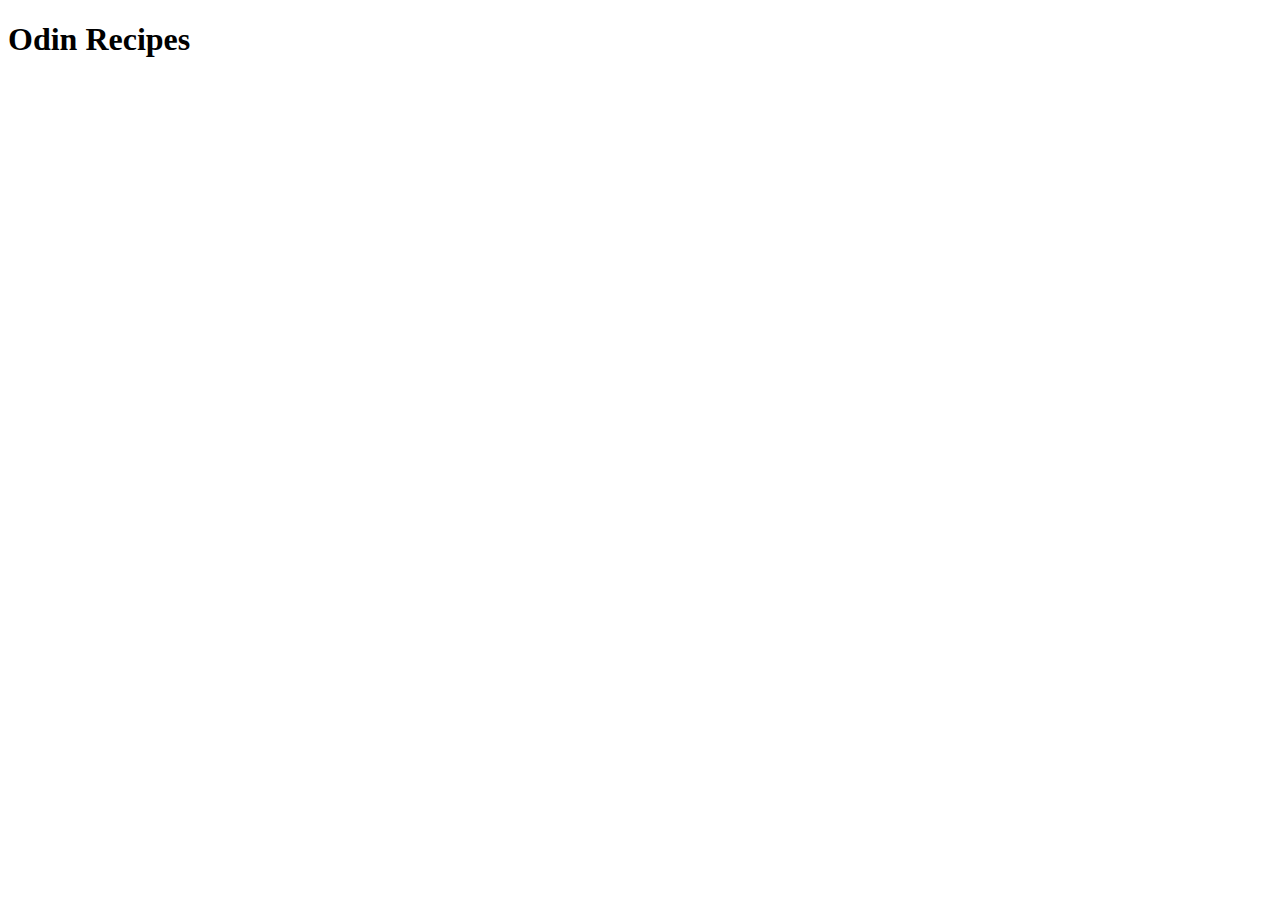
==== index.html @ 5b17b12a "Created .html files for my home page, and for the recipe directory which holds the recipe file. Crea" ====
<!DOCTYPE html>
<html lang="en">
    <head>
        <meta charset="utf-8"/>
        <meta name="viewport" content="width=device-width, initial-scale=1.0"/>
        <title>Odin Recipes</title>
    </head>
    <body>
        <h1>Odin Recipes</h1>
    </body>
</html>
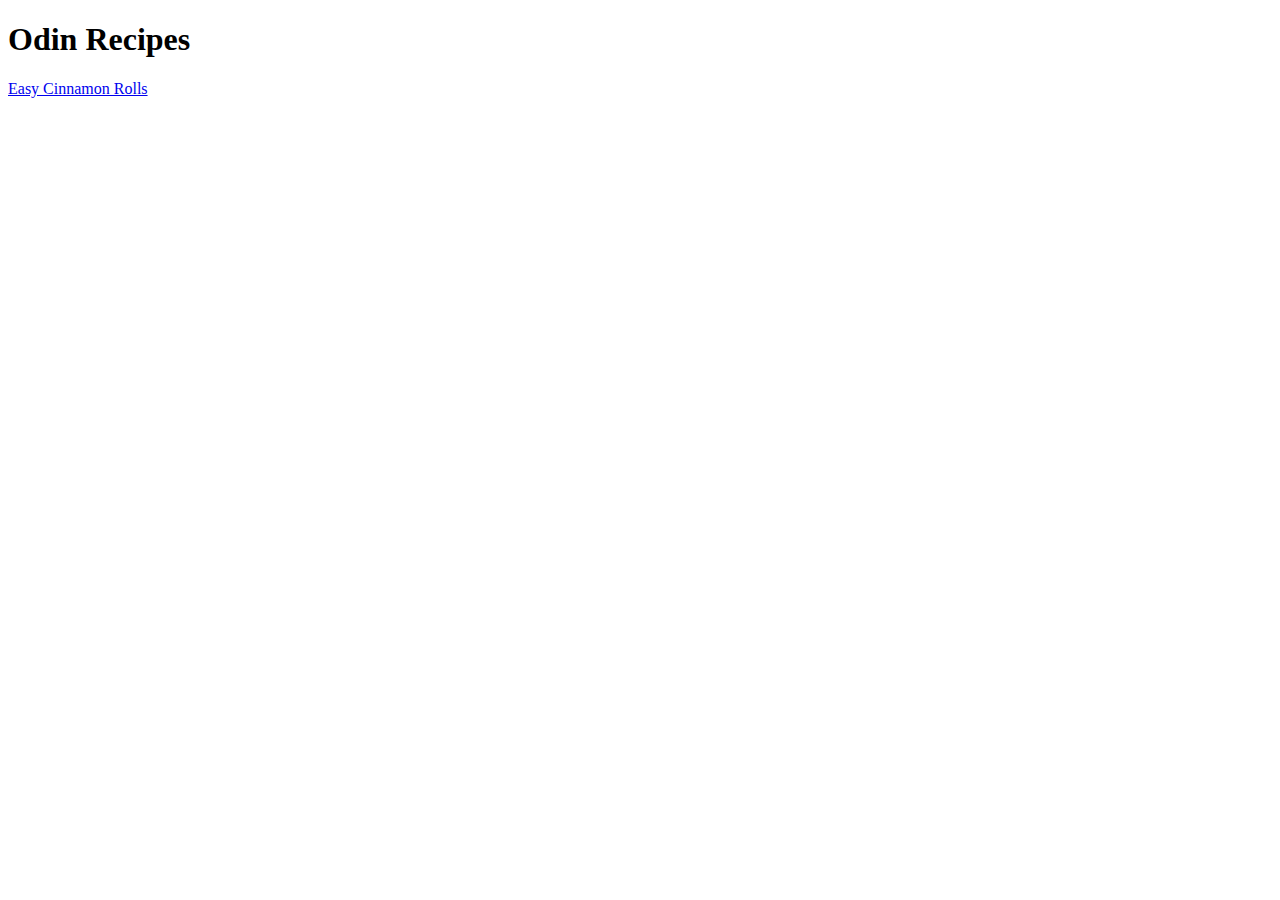
==== commit 6ea08099: "Created an anchor on the home page which links it to my recipe page" ====
--- a/index.html
+++ b/index.html
@@ -7,5 +7,6 @@
     </head>
     <body>
         <h1>Odin Recipes</h1>
+        <a href="./recipes/easy-cinnamon-rolls.html">Easy Cinnamon Rolls</a>
     </body>
 </html>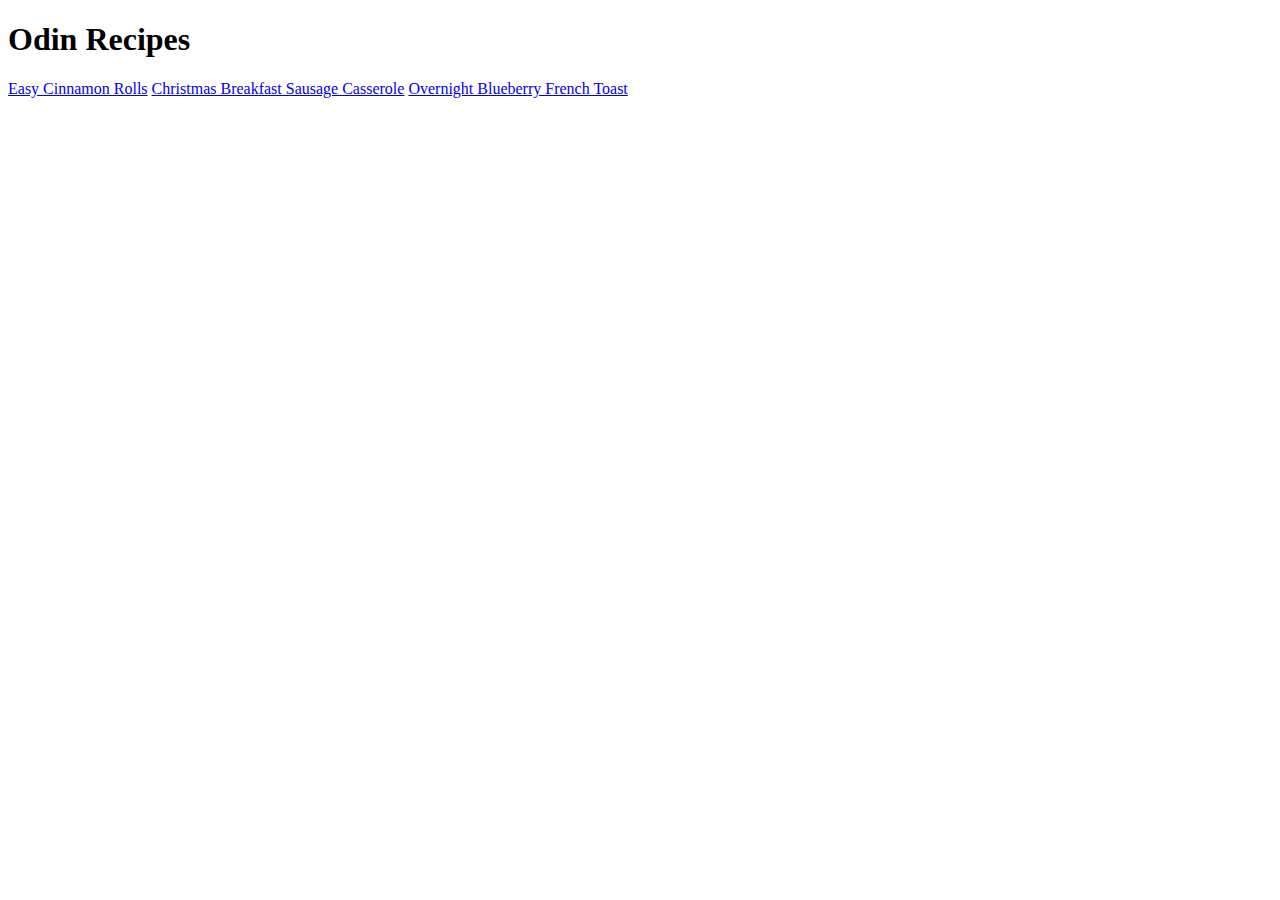
==== commit 96d635d6: "Created two new files for more recipes to be added on my webpage, with each having an HTML boilerpla" ====
--- a/index.html
+++ b/index.html
@@ -8,5 +8,7 @@
     <body>
         <h1>Odin Recipes</h1>
         <a href="./recipes/easy-cinnamon-rolls.html">Easy Cinnamon Rolls</a>
+        <a href="./recipes/christmas-breakfast-sausage-casserole.html">Christmas Breakfast Sausage Casserole</a>
+        <a href="./recipes/overnight-blueberry-french-toast.html">Overnight Blueberry French Toast</a>
     </body>
 </html>